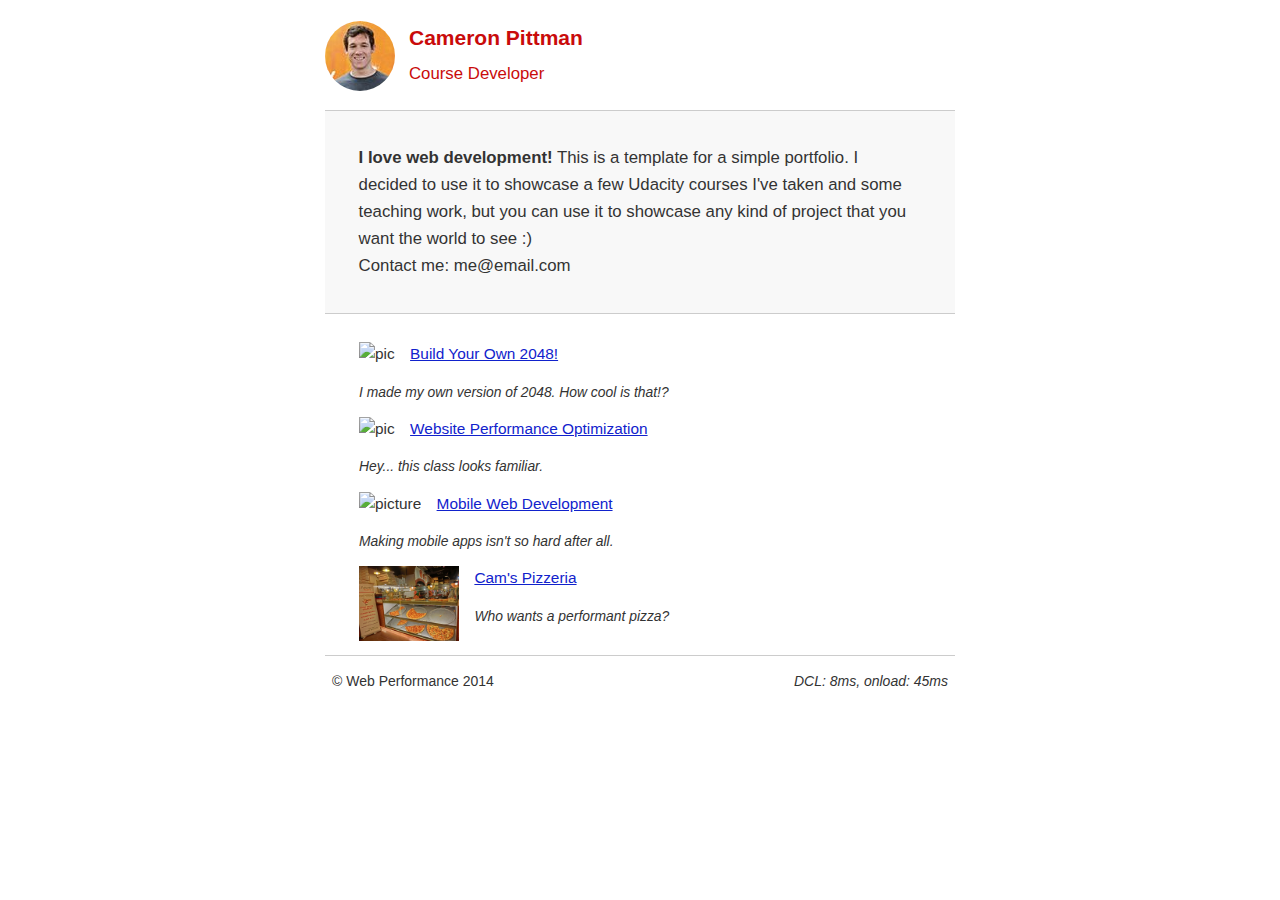
==== index.html @ cba3139e "Add files via upload" ====
<!DOCTYPE html>
<html lang="en">
   <head>
      <meta charset="utf-8">
      <meta name="viewport" content="width=device-width, initial-scale=1">
      <meta name="description" content=" FILL ME IN ">
      <meta name="author" content=" FILL ME IN ">
      <title>Cameron Pittman: Portfolio</title>
      <style>html{font-size:100%;overflow-y:scroll;-webkit-tap-highlight-color:rgba(0,0,0,0);-ms-text-size-adjust:100%;-webkit-text-size-adjust:none;}body{margin:0;font-size:14px;line-height:1.61;font-weight:400;}body, button, input, select, textarea{font-family:'Open Sans', sans-serif;color:#333;}a{color:#12C;}a:visited{color:#61C;}a:focus{outline:thin dotted;}a:hover, a:active{color:#c00;outline:0;}b, strong{font-weight:bold;}pre, code{font-family:monospace, monospace;font-size:1em;}ul, ol{margin:1em 0;padding:0 0 0 20px;}img{border:0;max-width:100%;}body{background:#fff;}header, footer, .container{max-width:45em;margin:0 auto;}header{padding:0 0.5em;color:#C90B0B;}header img{border-radius:40px;float:left;}header p{font-size:1.5em;font-weight:bold;padding-left:4em;}header p span{font-size:0.8em;font-weight:normal;}.hero{padding:2em;background-color:#f8f8f8;font-size:1.2em;border-bottom:1px solid #ccc;border-top:1px solid #ccc;}.content{padding:1em 1em;}.content li{list-style-type:none;font-size:1.1em;}li img{float:left;padding-right:1em;}li p{font-size:0.9em;font-style:italic;}footer{padding:0 0.5em;border-top:1px solid #ccc;}footer span{float:right;font-style:italic;}@media only screen and (max-width:480px){body{font-size:12px;}header p{padding-left:4.5em;}}</style>
      <link href="css/print.css" rel="stylesheet" media="print">
      <script async src="http://www.google-analytics.com/analytics.js"></script> <script async src="js/perfmatters.js"></script> 
   </head>
   <body>
      <header>
         <a href="/"><img src="img/profilepic.jpg" alt="profile pic"></a> 
         <p>Cameron Pittman<br><span>Course Developer</span></p>
      </header>
      <div class="container">
         <div class="hero"> <strong>I love web development!</strong> This is a template for a simple portfolio. I decided to use it to showcase a few Udacity courses I've taken and some teaching work, but you can use it to showcase any kind of project that you want the world to see :) <br>Contact me: me@email.com </div>
         <div class="content">
            <ul>
               <li>
                  <img src="https://lh4.ggpht.com/kJEnfqhPvtm4m3EneSZ4fWYGS8lW4YNhEjk6zPkyrQaBUHc-2Y_ElDic99NHI0h-UBLXVbRCjFybFvrWxdk=s100" alt="pic"> <a href="project-2048.html">Build Your Own 2048!</a> 
                  <p>I made my own version of 2048. How cool is that!?</p>
               </li>
               <li>
                  <img src="https://lh6.ggpht.com/f_0W8h__3G99CWTjnMjD8BUKm7yp2-wJyApLtTwFoFtlal2ULf_JgHIsOQq2NiYfKOdMlXlMHDKNo5XVZLs=s100" alt="pic"> <a href="project-webperf.html">Website Performance Optimization</a> 
                  <p>Hey... this class looks familiar.</p>
               </li>
               <li>
                  <img src="https://lh5.ggpht.com/IKdCmTWn8a2nMhlwMYzryvzRN5CUZAOBr4tDrEAbszV7TIFe9pRAInA4kkYcgTXwrifJsBEsq1agTueuu-g=s100" alt="picture"> <a href="project-mobile.html">Mobile Web Development</a> 
                  <p>Making mobile apps isn't so hard after all.</p>
               </li>
               <li>
                  <img style="width: 100px;" src="views/images/pizzeria.jpg" alt="pizzeria"> <a href="views/pizza.html">Cam's Pizzeria</a> 
                  <p>Who wants a performant pizza?</p>
               </li>
            </ul>
         </div>
         <footer>
            <p>&copy; Web Performance 2014 <span id="crp-stats"></span></p>
         </footer>
      </div>
      <script>(function(w,g){w['GoogleAnalyticsObject']=g; w[g]=w[g]||function(){(w[g].q=w[g].q||[]).push(arguments)};w[g].l=1*new Date();})(window,'ga');</script>
   </body>
</html>
---- css/print.css ----
@media print {
  * { background: transparent !important; color: black !important; text-shadow: none !important; filter:none !important; -ms-filter: none !important; }
  a, a:visited { color: #444 !important; text-decoration: underline; }
  a[href]:after { content: " (" attr(href) ")"; }
  tr, img { page-break-inside: avoid; }
  img { max-width: 100% !important; }
  @page { margin: 0.5cm; }
  p{ orphans: 3; widows: 3;}
  h2, h3 { orphans: 3; widows: 3; page-break-after: avoid;}
  }
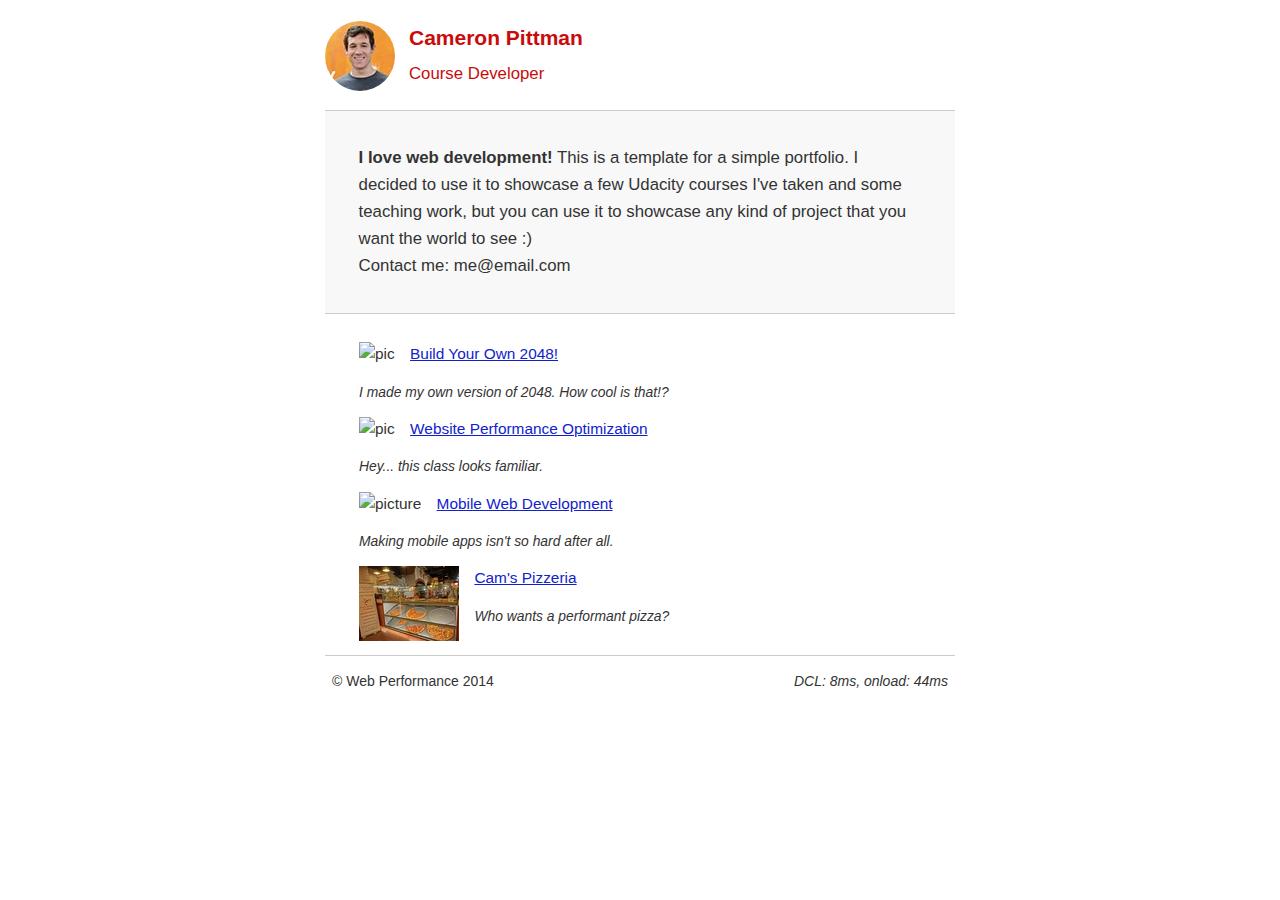
==== commit ba06044a: "Add files via upload" ====
--- a/index.html
+++ b/index.html
@@ -32,7 +32,7 @@
                   <p>Making mobile apps isn't so hard after all.</p>
                </li>
                <li>
-                  <img style="width: 100px;" src="views/images/pizzeria.jpg" alt="pizzeria"> <a href="views/pizza.html">Cam's Pizzeria</a> 
+                  <img style="width: 100px;" src="views/images/pizzeria-100.jpg" alt="pizzeria"> <a href="views/pizza.html">Cam's Pizzeria</a> 
                   <p>Who wants a performant pizza?</p>
                </li>
             </ul>
